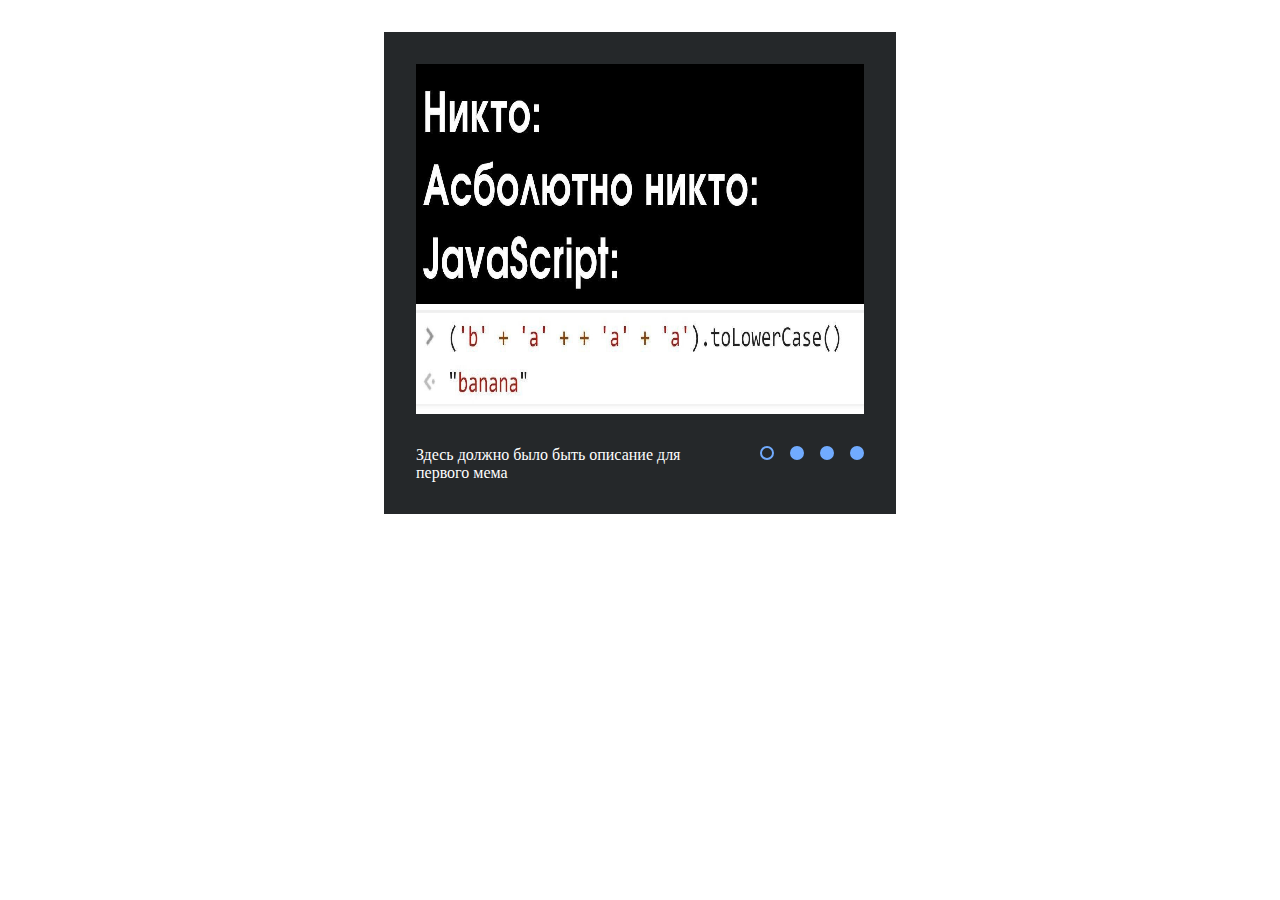
==== cssMemSlider/index.html @ 36f6a0ce "feat: adding mobile version 16 окт 2021 г. 18:33:25" ====
<!DOCTYPE html>
<html lang="en">

<head>
    <meta charset="UTF-8" />
    <meta http-equiv="X-UA-Compatible" content="IE=edge" />
    <meta name="viewport" content="width=device-width, initial-scale=1.0" />
    <title>Css Mem Slider</title>
    <link rel="stylesheet" href="style.css" />
</head>

<body>
    <div class="slider_wrapper">
        <input type="radio" name="point" id="slide1" checked>
        <input type="radio" name="point" id="slide2">
        <input type="radio" name="point" id="slide3">
        <input type="radio" name="point" id="slide4">
        <div class="slider_images">
            <img src="img/slide1.jpg" alt="img1" id="slide1_img" />
            <img src="img/slide2.jpg" alt="img2" />
            <img src="img/slide3.jpg" alt="img3" />
            <img src="img/slide4.png" alt="img4" />
        </div>
        <div class="slider_bottom">
            <div class="slider_text">
                <p id="mem_1t">Здесь должно было быть описание для первого мема</p>
                <p id="mem_2t">Здесь должно было быть описание для второго мема</p>
                <p id="mem_3t">Здесь должно было быть описание для третьего мема</p>
                <p id="mem_4t">Здесь должно было быть описание для четвертого мема</p>
            </div>
            <div class="slider_controls">
                <!-- <div><label for="slide1"></label></div>
                <div> <label for="slide2"></label></div>
                <div> <label for="slide3"></label></div>
                <div> <label for="slide4"></label></div> -->
                <label for="slide1"></label>
                <label for="slide2"></label>
                <label for="slide3"></label>
                <label for="slide4"></label>
            </div>
        </div>
    </div>
</body>

</html>
---- cssMemSlider/style.css ----
* {
    margin: 0;
    padding: 0;
    -webkit-box-sizing: border-box;
    -moz-box-sizing: border-box;
    -o-box-sizing: border-box;
    box-sizing: border-box;
}

body {
    background-color: #fff;
    padding-top: 2rem;
}

.slider_wrapper {
    margin: 0 auto;
    width: 40%;
    background-color: #25282A;
    padding: 2rem 2rem;
}

.slider_wrapper>input {
    display: none;
}

.slider_controls {
    display: flex;
    gap: 1rem;
}

.slider_controls label {
    width: 14px;
    height: 14px;
    background: #71ABFE;
    display: block;
    cursor: pointer;
    border-radius: 50%;
    border: 2px solid #71ABFE;
    transition: 0.2s ease-in
}

.slider_controls label:hover {
    background: #fff;
    border: 2px solid #fff;
    transition: 0.2s ease-in;
}

.slider_images {
    display: flex;
    height: 350px;
    overflow: hidden;
}

.slider_images img {
    width: 100%;
    display: none;
}

.slider_text p {
    color: #fff;
    display: none;
}

.slider_bottom {
    display: flex;
    justify-content: space-between;
    gap: 2em;
    margin-top: 2em;
}

#slide1:checked~.slider_bottom>.slider_controls>label:nth-of-type(1),
#slide2:checked~.slider_bottom>.slider_controls>label:nth-of-type(2),
#slide3:checked~.slider_bottom>.slider_controls>label:nth-of-type(3),
#slide4:checked~.slider_bottom>.slider_controls>label:nth-of-type(4) {
    background: transparent;
}

#slide1:checked~.slider_images>img:nth-of-type(1),
#slide2:checked~.slider_images>img:nth-of-type(2),
#slide3:checked~.slider_images>img:nth-of-type(3),
#slide4:checked~.slider_images>img:nth-of-type(4) {
    display: block;
    animation: slidein 0.5s ease-in;
}

#slide1:checked~.slider_bottom .slider_text>p:nth-of-type(1),
#slide2:checked~.slider_bottom .slider_text>p:nth-of-type(2),
#slide3:checked~.slider_bottom .slider_text>p:nth-of-type(3),
#slide4:checked~.slider_bottom .slider_text>p:nth-of-type(4) {
    display: block;
    animation: textin 0.5s ease-in;
}

@keyframes slidein {
    0% {
        transform: translateY(-100%) scale(0.2);
    }
    100% {
        transform: translateY(0) scale(1);
    }
}

@keyframes textin {
    0% {
        transform: translateY(-100%) scale(0.2);
        opacity: 0;
        filter: grayscale(1);
    }
    100% {
        transform: translateY(0) scale(1);
        opacity: 1;
        filter: grayscale(0);
    }
}

@media (max-width: 1100px) {
    .slider_wrapper {
        width: 60%;
    }
}

@media (max-width: 660px) {
    .slider_wrapper {
        width: 90%;
    }
}

@media (max-width: 420px) {
    .slider_images {
        height: 180px;
    }
    .slider_bottom {
        flex-direction: column-reverse;
    }
    .slider_controls {
        justify-content: center;
    }
}
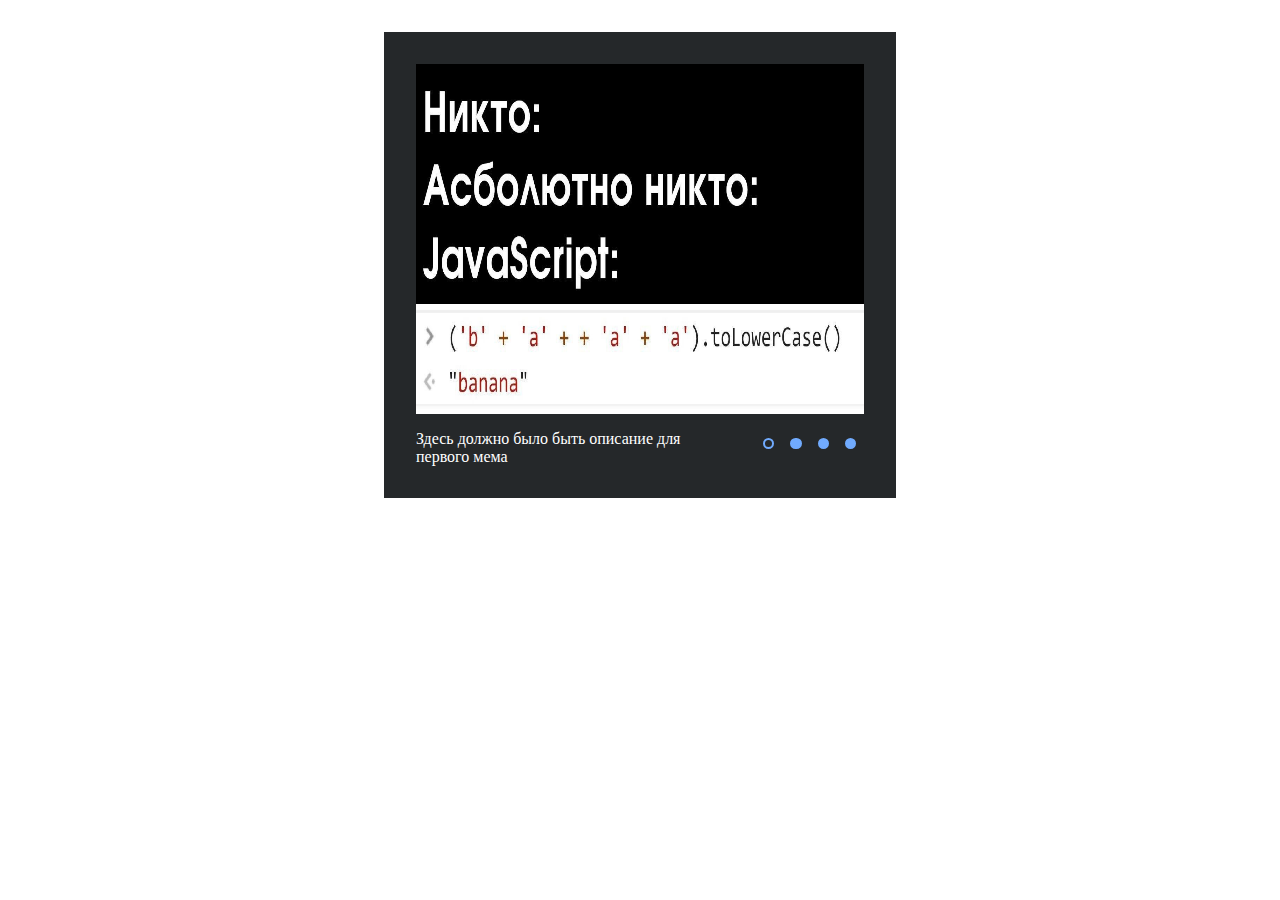
==== commit ddee13b1: "feat: adding more clickable area for lables  16 окт 2021 г. 19:06:19" ====
--- a/cssMemSlider/index.html
+++ b/cssMemSlider/index.html
@@ -29,14 +29,10 @@
                 <p id="mem_4t">Здесь должно было быть описание для четвертого мема</p>
             </div>
             <div class="slider_controls">
-                <!-- <div><label for="slide1"></label></div>
-                <div> <label for="slide2"></label></div>
-                <div> <label for="slide3"></label></div>
-                <div> <label for="slide4"></label></div> -->
-                <label for="slide1"></label>
-                <label for="slide2"></label>
-                <label for="slide3"></label>
-                <label for="slide4"></label>
+                <label for="slide1"><span></span></label>
+                <label for="slide2"><span></span></label>
+                <label for="slide3"><span></span></label>
+                <label for="slide4"><span></span></label>
             </div>
         </div>
     </div>
--- a/cssMemSlider/style.css
+++ b/cssMemSlider/style.css
@@ -25,12 +25,17 @@
 
 .slider_controls {
     display: flex;
-    gap: 1rem;
 }
 
 .slider_controls label {
-    width: 14px;
-    height: 14px;
+    cursor: pointer;
+    height: fit-content;
+    padding: 0.5rem;
+}
+
+.slider_controls label span {
+    width: 0.7rem;
+    height: 0.7rem;
     background: #71ABFE;
     display: block;
     cursor: pointer;
@@ -39,13 +44,14 @@
     transition: 0.2s ease-in
 }
 
-.slider_controls label:hover {
+.slider_controls label:hover span {
     background: #fff;
     border: 2px solid #fff;
     transition: 0.2s ease-in;
 }
 
 .slider_images {
+    width: 100%;
     display: flex;
     height: 350px;
     overflow: hidden;
@@ -56,6 +62,10 @@
     display: none;
 }
 
+.slider_text {
+    width: 70%;
+}
+
 .slider_text p {
     color: #fff;
     display: none;
@@ -64,14 +74,14 @@
 .slider_bottom {
     display: flex;
     justify-content: space-between;
-    gap: 2em;
-    margin-top: 2em;
+    gap: 1em;
+    margin-top: 1em;
 }
 
-#slide1:checked~.slider_bottom>.slider_controls>label:nth-of-type(1),
-#slide2:checked~.slider_bottom>.slider_controls>label:nth-of-type(2),
-#slide3:checked~.slider_bottom>.slider_controls>label:nth-of-type(3),
-#slide4:checked~.slider_bottom>.slider_controls>label:nth-of-type(4) {
+#slide1:checked~.slider_bottom>.slider_controls>label:nth-of-type(1)>span,
+#slide2:checked~.slider_bottom>.slider_controls>label:nth-of-type(2)>span,
+#slide3:checked~.slider_bottom>.slider_controls>label:nth-of-type(3)>span,
+#slide4:checked~.slider_bottom>.slider_controls>label:nth-of-type(4)>span {
     background: transparent;
 }
 
@@ -135,4 +145,7 @@
     .slider_controls {
         justify-content: center;
     }
+    .slider_text {
+        width: 100%;
+    }
 }